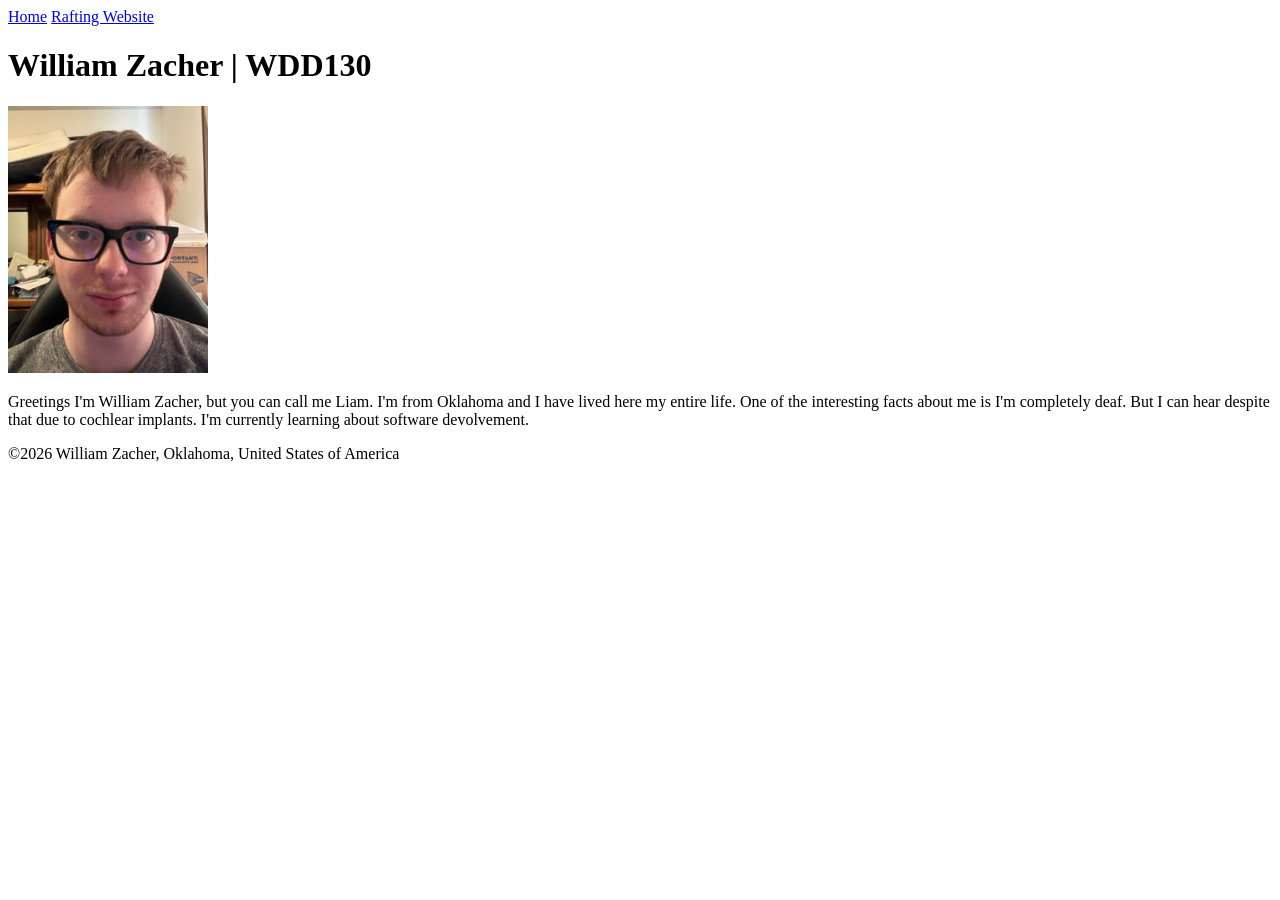
==== index.html @ 44ba33a0 "Learning to become STYLISH" ====
<!DOCTYPE html>
<html lang="en">

<head>
    <meta charset="UTF-8">
    <meta name="viewport" content="width=device-width, initial-scale=1.0">
    <title>William Zacher | WDD 130</title>
    <link rel="stylesheet" href="styles/styles.css">
</head>

<body>
    <header>
        <nav>
            <a href="#">Home</a>
            <a href="wwr/">Rafting Website</a>
        </nav>
    </header>
    <main>
        <h1>William Zacher | WDD130</h1>
        <img src="images/profile.jpeg" alt="Photo of William Zacher" width="200">
        <p>
            Greetings I'm William Zacher, but you can call me Liam. I'm from Oklahoma and I have
            lived here my entire life. One of the interesting facts about me is I'm completely deaf.
            But I can hear despite that due to cochlear implants. I'm currently learning about
            software devolvement.
        </p>
    </main>
    <footer>
        <p>©2026 William Zacher, Oklahoma, United States of America</p>
    </footer>
</body>

</html>
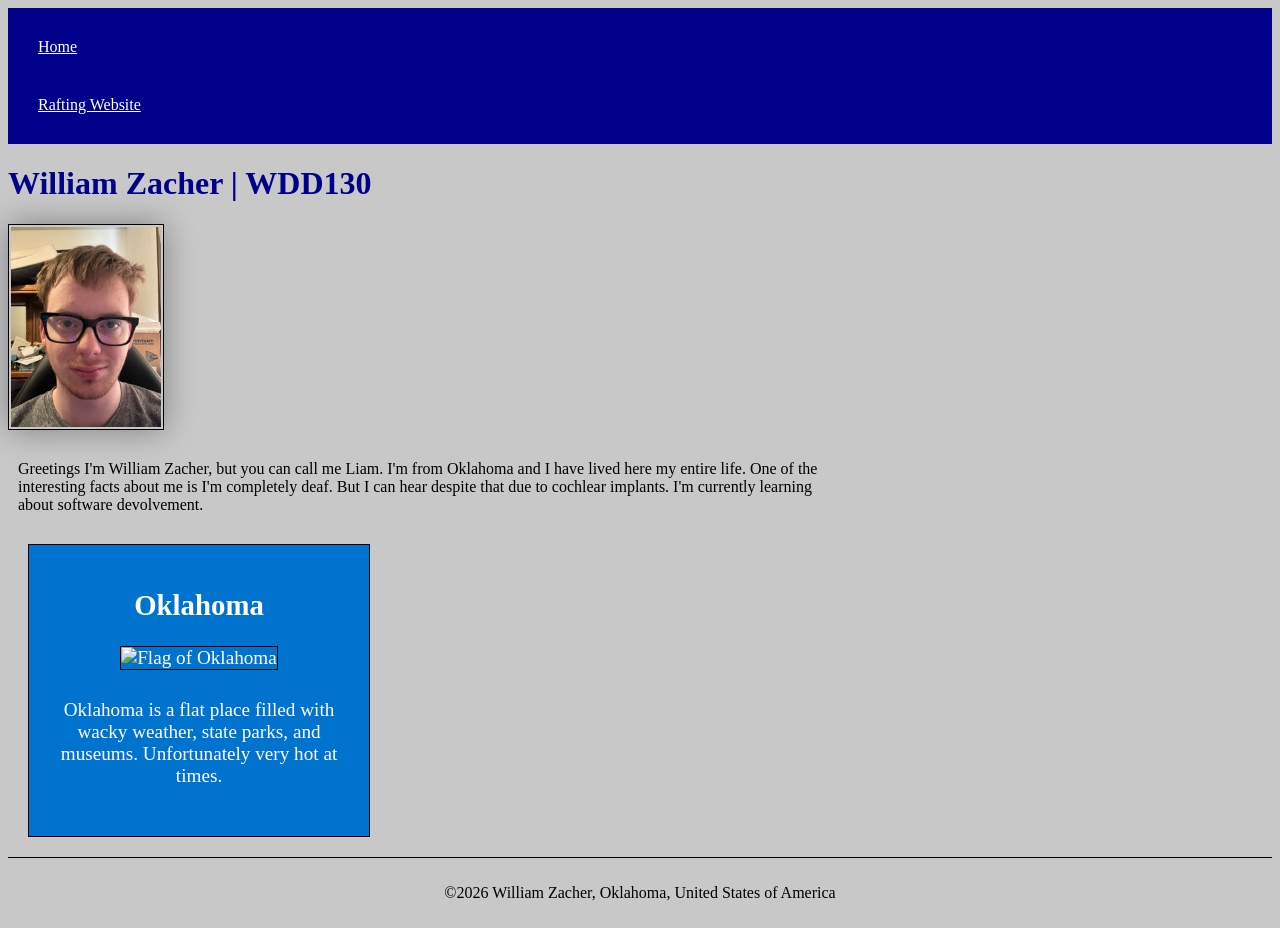
==== commit ee905e34: "Homepage update" ====
--- a/index.html
+++ b/index.html
@@ -6,6 +6,9 @@
     <meta name="viewport" content="width=device-width, initial-scale=1.0">
     <title>William Zacher | WDD 130</title>
     <link rel="stylesheet" href="styles/styles.css">
+    <meta name="description"
+      content="This home page is about William Zacher and it's used for the lessons of WDD130. This page is a nav page and home landing page.">
+    <meta name="author" content="William Zacher">
 </head>
 
 <body>
@@ -25,6 +28,18 @@
             software devolvement.
         </p>
     </main>
+    <aside>
+        <h2>
+            Oklahoma
+        </h2>
+        <img
+          src="https://thumb.wikimedia.org/wikipedia/commons/thumb/6/6e/Flag_of_Oklahoma.svg/960px-Flag_of_Oklahoma.svg.png?utm_source=en.wikipedia.org&utm_campaign=index&utm_content=thumbnail"
+          alt="Flag of Oklahoma">
+        <p>
+            Oklahoma is a flat place filled with wacky weather, state parks, and museums.
+            Unfortunately very hot at times.
+        </p>
+    </aside>
     <footer>
         <p>©2026 William Zacher, Oklahoma, United States of America</p>
     </footer>
--- a/styles/styles.css
+++ b/styles/styles.css
@@ -0,0 +1,59 @@
+body {
+    background-color: rgb(200, 200, 200);
+}
+
+nav {
+    background-color: darkblue;
+    padding: 10px;
+}
+
+nav a {
+    color: white;
+    display: block;
+    padding: 20px;
+}
+
+h1 {
+    color: darkblue;
+}
+
+main img {
+    width: 150px;
+    height: auto;
+    border: 1px solid black;
+    padding: 2px;
+    box-shadow: 0 0 30px gray;
+}
+
+p {
+    padding: 10px;
+}
+
+main {
+    max-width: 840px;
+}
+
+aside {
+    width: 300px;
+    margin: 20px;
+    border: 1px solid black;
+    padding: 20px;
+    background-color: rgb(0, 115, 207);
+    color: white;
+    font-size: larger;
+    text-align: center;
+
+}
+
+aside img {
+    width: 200px;
+    height: auto;
+    border: 1px solid black;
+    margin: auto auto;
+}
+
+footer {
+    margin-top: 15px;
+    border-top: 1px solid black;
+    text-align: center;
+}
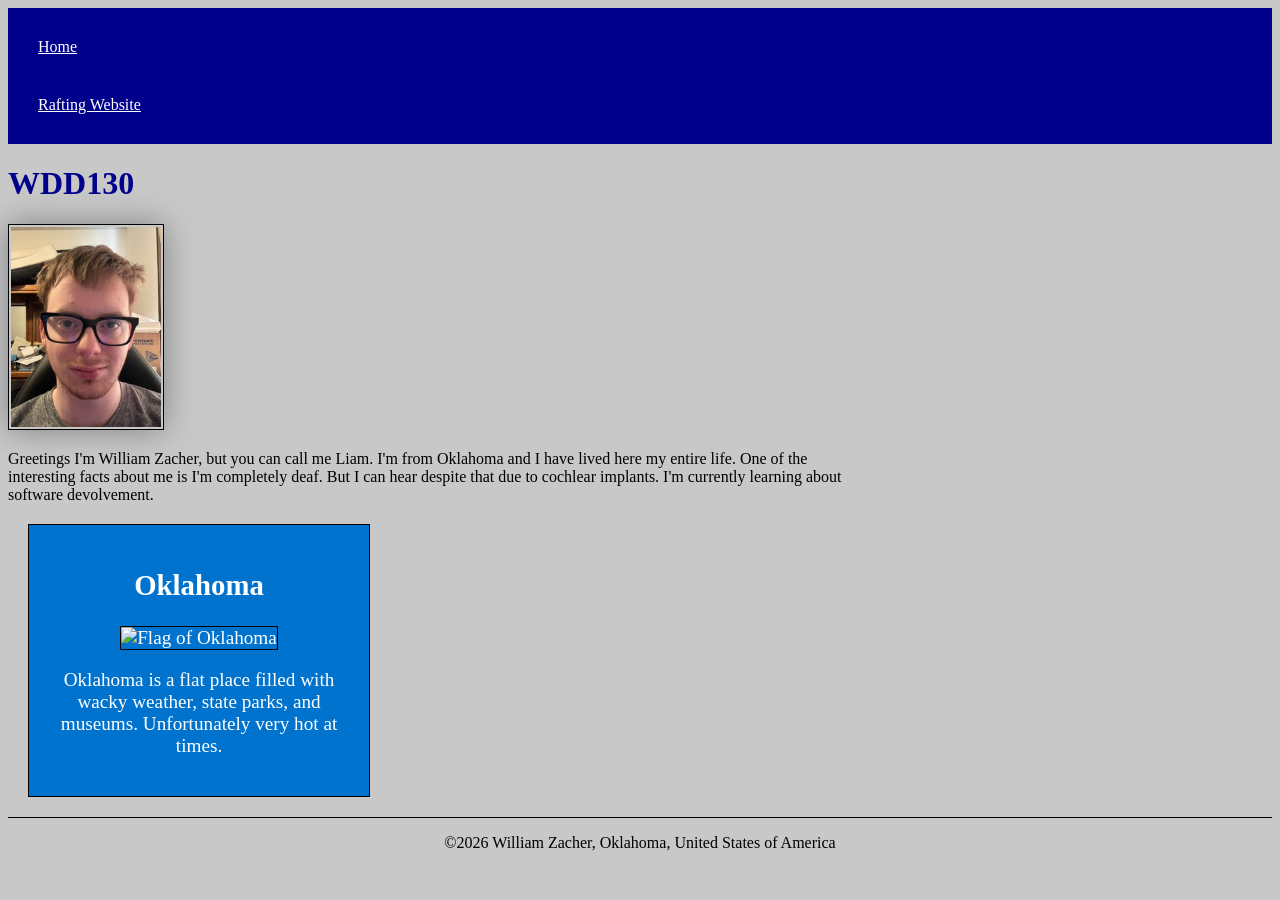
==== commit 40c7c47b: "ow X" ====
--- a/index.html
+++ b/index.html
@@ -19,7 +19,7 @@
         </nav>
     </header>
     <main>
-        <h1>William Zacher | WDD130</h1>
+        <h1>WDD130</h1>
         <img src="images/profile.jpeg" alt="Photo of William Zacher" width="200">
         <p>
             Greetings I'm William Zacher, but you can call me Liam. I'm from Oklahoma and I have
--- a/styles/styles.css
+++ b/styles/styles.css
@@ -56,4 +56,8 @@
     margin-top: 15px;
     border-top: 1px solid black;
     text-align: center;
+}
+
+p {
+    padding: 0px;
 }
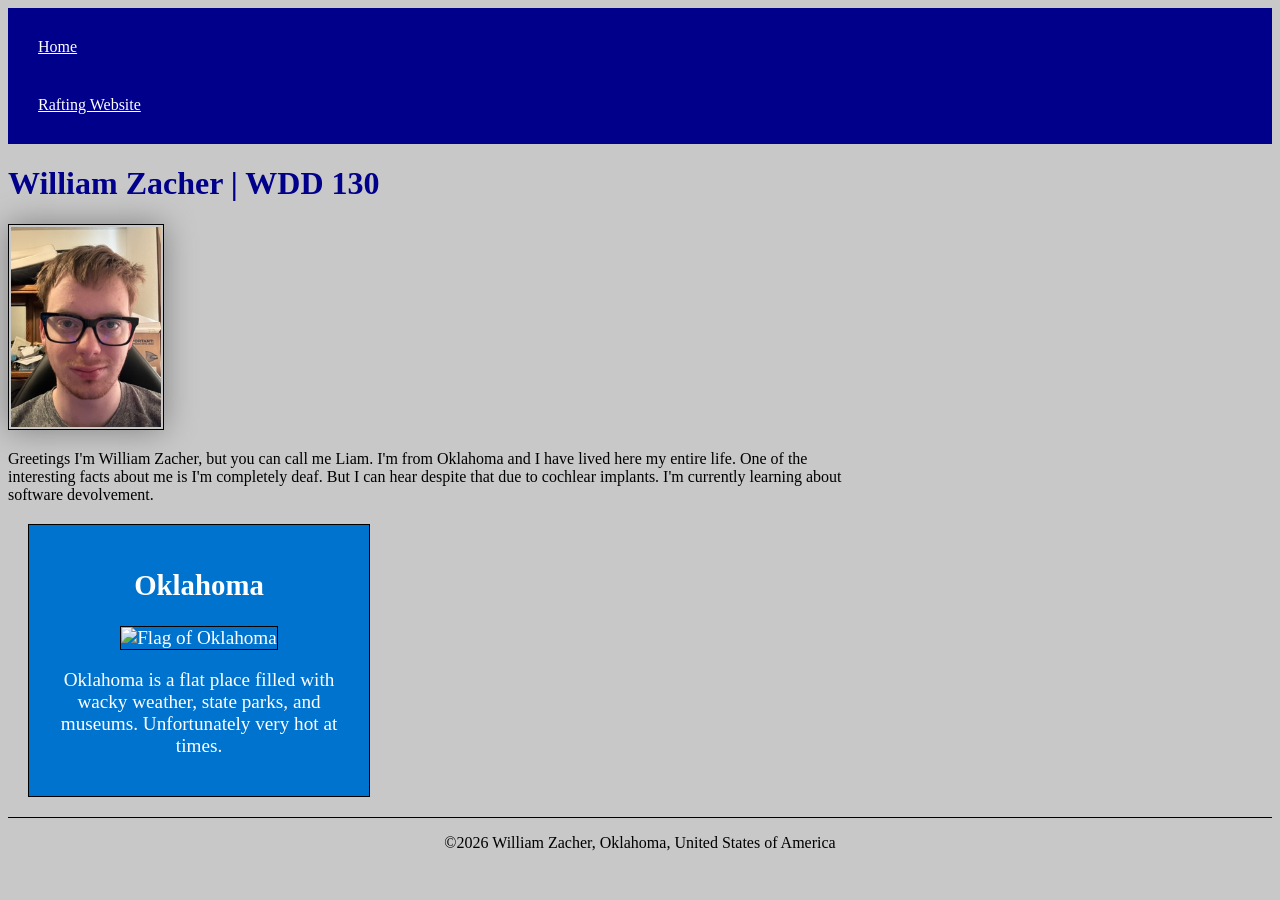
==== commit 15af1ad8: "maybethis time?" ====
--- a/index.html
+++ b/index.html
@@ -19,7 +19,7 @@
         </nav>
     </header>
     <main>
-        <h1>WDD130</h1>
+        <h1>William Zacher | WDD 130</h1>
         <img src="images/profile.jpeg" alt="Photo of William Zacher" width="200">
         <p>
             Greetings I'm William Zacher, but you can call me Liam. I'm from Oklahoma and I have
--- a/styles/styles.css
+++ b/styles/styles.css
@@ -59,5 +59,5 @@
 }
 
 p {
-    padding: 0px;
+    padding: 0;
 }
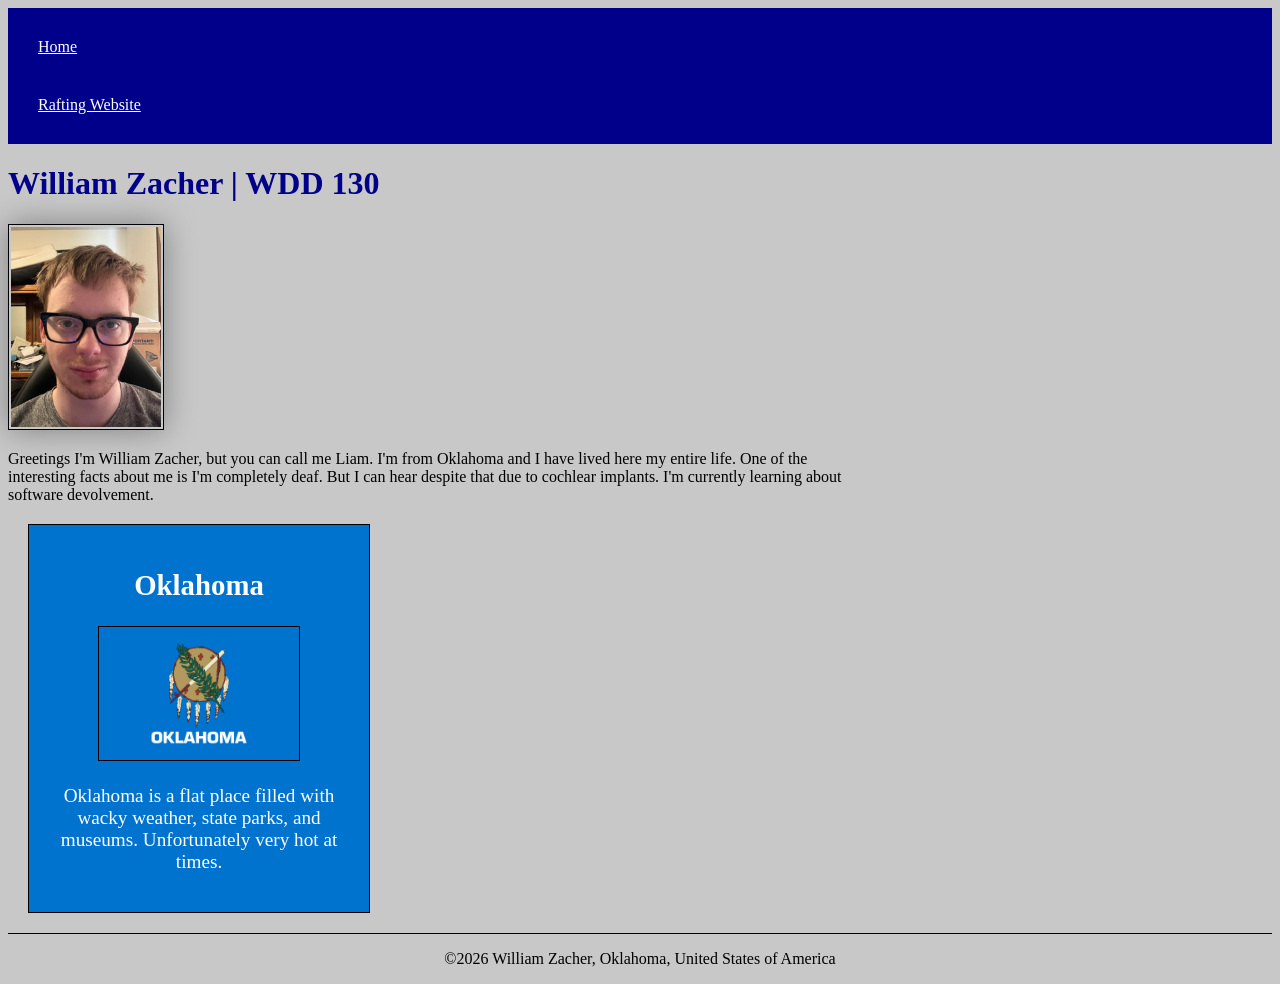
==== commit 0fac9ef5: "fixed the image not being copied off of the internet" ====
--- a/index.html
+++ b/index.html
@@ -32,9 +32,7 @@
         <h2>
             Oklahoma
         </h2>
-        <img
-          src="https://thumb.wikimedia.org/wikipedia/commons/thumb/6/6e/Flag_of_Oklahoma.svg/960px-Flag_of_Oklahoma.svg.png?utm_source=en.wikipedia.org&utm_campaign=index&utm_content=thumbnail"
-          alt="Flag of Oklahoma">
+        <img src="images/Flag_of_Oklahoma.svg.png" alt="Flag of Oklahoma">
         <p>
             Oklahoma is a flat place filled with wacky weather, state parks, and museums.
             Unfortunately very hot at times.
--- a/styles/styles.css
+++ b/styles/styles.css
@@ -26,7 +26,7 @@
 }
 
 p {
-    padding: 10px;
+    padding: 0;
 }
 
 main {
@@ -56,8 +56,4 @@
     margin-top: 15px;
     border-top: 1px solid black;
     text-align: center;
-}
-
-p {
-    padding: 0;
 }
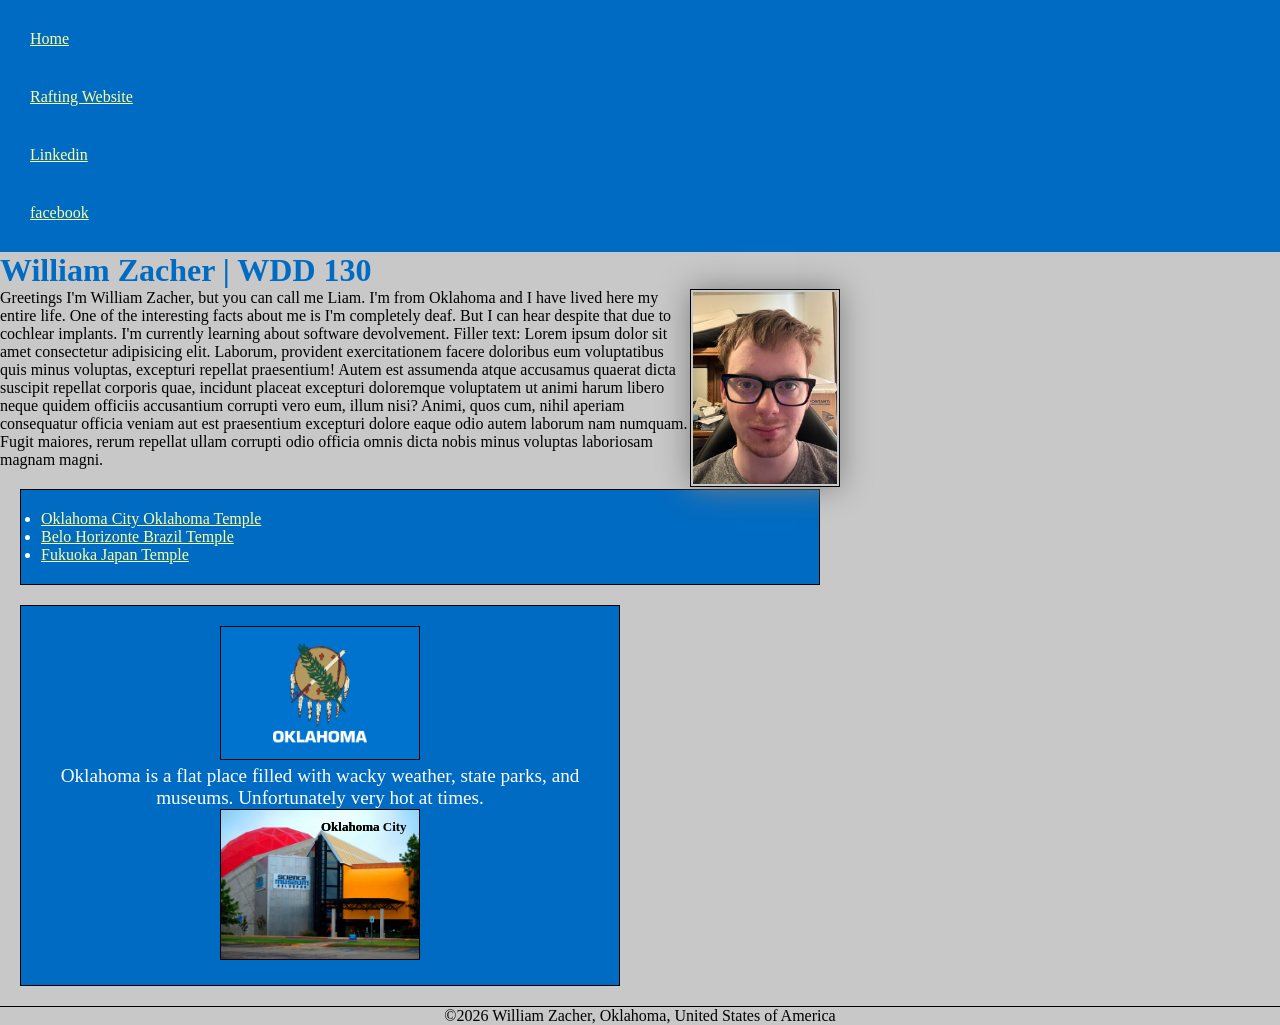
==== commit 9d34ab2e: "a" ====
--- a/index.html
+++ b/index.html
@@ -1,5 +1,7 @@
 <!DOCTYPE html>
 <html lang="en">
+<!-- this is a comment -->
+<!-- You can use control / to comment code -->
 
 <head>
     <meta charset="UTF-8">
@@ -16,19 +18,37 @@
         <nav>
             <a href="#">Home</a>
             <a href="wwr/">Rafting Website</a>
+            <a href="https://linkedin.com">Linkedin</a>
+            <a href="https://facebook.com">facebook</a>
         </nav>
     </header>
     <main>
         <h1>William Zacher | WDD 130</h1>
-        <img src="images/profile.jpeg" alt="Photo of William Zacher" width="200">
+        <img id="profile" src="images/profile.jpeg" alt="Photo of William Zacher" width="200">
         <p>
             Greetings I'm William Zacher, but you can call me Liam. I'm from Oklahoma and I have
             lived here my entire life. One of the interesting facts about me is I'm completely deaf.
             But I can hear despite that due to cochlear implants. I'm currently learning about
             software devolvement.
+            Filler text: Lorem ipsum dolor sit amet consectetur adipisicing elit. Laborum, provident
+            exercitationem facere doloribus eum voluptatibus quis minus voluptas, excepturi repellat
+            praesentium! Autem est assumenda atque accusamus quaerat dicta suscipit repellat
+            corporis quae, incidunt placeat excepturi doloremque voluptatem ut animi harum libero
+            neque quidem officiis accusantium corrupti vero eum, illum nisi? Animi, quos cum, nihil
+            aperiam consequatur officia veniam aut est praesentium excepturi dolore eaque odio autem
+            laborum nam numquam. Fugit maiores, rerum repellat ullam corrupti odio officia omnis
+            dicta nobis minus voluptas laboriosam magnam magni.
         </p>
+        <ul class="box ">
+            <li><a href="https://www.churchofjesuschrist.org/temples/details/oklahoma-city-oklahoma-temple"
+                  target="_blank" rel="noopener">Oklahoma City Oklahoma Temple</a></li>
+            <li><a href="https://www.churchofjesuschrist.org/temples/details/belo-horizonte-brazil-temple"
+                  target="_blank" rel="noopener">Belo Horizonte Brazil Temple</a></li>
+            <li><a href="https://www.churchofjesuschrist.org/temples/details/fukuoka-japan-temple"
+                  target="_blank" rel="noopener">Fukuoka Japan Temple</a></li>
+        </ul>
     </main>
-    <aside>
+    <aside class="box ">
         <h2>
             Oklahoma
         </h2>
@@ -37,6 +57,8 @@
             Oklahoma is a flat place filled with wacky weather, state parks, and museums.
             Unfortunately very hot at times.
         </p>
+        <img src="images/Science-Museum-Oklahoma.jpg" alt="Oklahoma Science Museum">
+        <h2>Oklahoma City</h2>
     </aside>
     <footer>
         <p>©2026 William Zacher, Oklahoma, United States of America</p>
--- a/styles/styles.css
+++ b/styles/styles.css
@@ -1,20 +1,39 @@
+:root {
+    /* --variable: value; */
+    /* to grab variable use 
+    value: var(--variable);
+    it acts like the value so very helpful 
+     */
+    --normal-background-color: rgb(0, 107, 194);
+    --normal-text-color: white;
+    --link-color: rgb(249, 255, 162);
+}
+
+* {
+    margin: 0;
+    padding: 0;
+    box-sizing: border-box;
+}
+
 body {
     background-color: rgb(200, 200, 200);
+    /* pure white is evil to the eyes most of the time */
 }
 
+/* This is a comment. You can use control / to comment code */
 nav {
-    background-color: darkblue;
+    background-color: var(--normal-background-color);
     padding: 10px;
 }
 
 nav a {
-    color: white;
+    color: var(--link-color);
     display: block;
     padding: 20px;
 }
 
 h1 {
-    color: darkblue;
+    color: var(--normal-background-color);
 }
 
 main img {
@@ -23,6 +42,7 @@
     border: 1px solid black;
     padding: 2px;
     box-shadow: 0 0 30px gray;
+    float: right;
 }
 
 p {
@@ -34,12 +54,8 @@
 }
 
 aside {
-    width: 300px;
-    margin: 20px;
-    border: 1px solid black;
-    padding: 20px;
-    background-color: rgb(0, 115, 207);
-    color: white;
+    position: relative;
+    width: 600px;
     font-size: larger;
     text-align: center;
 
@@ -56,4 +72,31 @@
     margin-top: 15px;
     border-top: 1px solid black;
     text-align: center;
-}+}
+
+main ul {
+    clear: both;
+}
+
+ul a {
+    color: var(--link-color);
+}
+
+aside h2 {
+    font-size: small;
+    position: absolute;
+    bottom: 150px;
+    left: 300px;
+    color: black;
+}
+
+/* Class Selectors */
+.box {
+    border: 1px solid black;
+    padding: 20px;
+    margin: 20px;
+    background-color: var(--normal-background-color);
+    color: var(--normal-text-color);
+}
+
+/* Id Selectors */
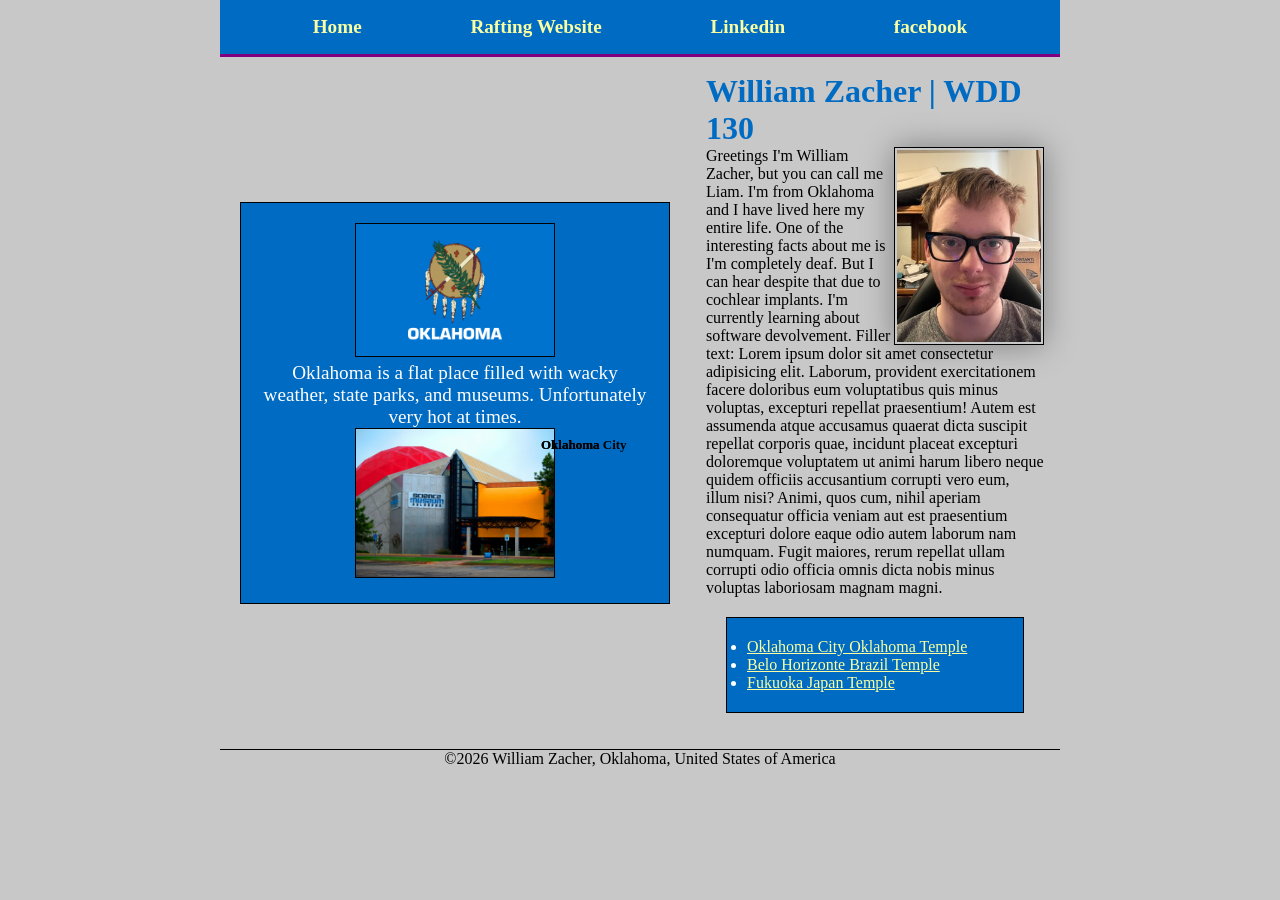
==== commit dde7226d: "yeet" ====
--- a/index.html
+++ b/index.html
@@ -22,44 +22,52 @@
             <a href="https://facebook.com">facebook</a>
         </nav>
     </header>
-    <main>
-        <h1>William Zacher | WDD 130</h1>
-        <img id="profile" src="images/profile.jpeg" alt="Photo of William Zacher" width="200">
-        <p>
-            Greetings I'm William Zacher, but you can call me Liam. I'm from Oklahoma and I have
-            lived here my entire life. One of the interesting facts about me is I'm completely deaf.
-            But I can hear despite that due to cochlear implants. I'm currently learning about
-            software devolvement.
-            Filler text: Lorem ipsum dolor sit amet consectetur adipisicing elit. Laborum, provident
-            exercitationem facere doloribus eum voluptatibus quis minus voluptas, excepturi repellat
-            praesentium! Autem est assumenda atque accusamus quaerat dicta suscipit repellat
-            corporis quae, incidunt placeat excepturi doloremque voluptatem ut animi harum libero
-            neque quidem officiis accusantium corrupti vero eum, illum nisi? Animi, quos cum, nihil
-            aperiam consequatur officia veniam aut est praesentium excepturi dolore eaque odio autem
-            laborum nam numquam. Fugit maiores, rerum repellat ullam corrupti odio officia omnis
-            dicta nobis minus voluptas laboriosam magnam magni.
-        </p>
-        <ul class="box ">
-            <li><a href="https://www.churchofjesuschrist.org/temples/details/oklahoma-city-oklahoma-temple"
-                  target="_blank" rel="noopener">Oklahoma City Oklahoma Temple</a></li>
-            <li><a href="https://www.churchofjesuschrist.org/temples/details/belo-horizonte-brazil-temple"
-                  target="_blank" rel="noopener">Belo Horizonte Brazil Temple</a></li>
-            <li><a href="https://www.churchofjesuschrist.org/temples/details/fukuoka-japan-temple"
-                  target="_blank" rel="noopener">Fukuoka Japan Temple</a></li>
-        </ul>
-    </main>
-    <aside class="box ">
-        <h2>
-            Oklahoma
-        </h2>
-        <img src="images/Flag_of_Oklahoma.svg.png" alt="Flag of Oklahoma">
-        <p>
-            Oklahoma is a flat place filled with wacky weather, state parks, and museums.
-            Unfortunately very hot at times.
-        </p>
-        <img src="images/Science-Museum-Oklahoma.jpg" alt="Oklahoma Science Museum">
-        <h2>Oklahoma City</h2>
-    </aside>
+    <div class="grid">
+        <main>
+            <h1>William Zacher | WDD 130</h1>
+            <img id="profile" src="images/profile.jpeg" alt="Photo of William Zacher" width="200">
+            <p>
+                Greetings I'm William Zacher, but you can call me Liam. I'm from Oklahoma and I have
+                lived here my entire life. One of the interesting facts about me is I'm completely
+                deaf.
+                But I can hear despite that due to cochlear implants. I'm currently learning about
+                software devolvement.
+                Filler text: Lorem ipsum dolor sit amet consectetur adipisicing elit. Laborum,
+                provident
+                exercitationem facere doloribus eum voluptatibus quis minus voluptas, excepturi
+                repellat
+                praesentium! Autem est assumenda atque accusamus quaerat dicta suscipit repellat
+                corporis quae, incidunt placeat excepturi doloremque voluptatem ut animi harum
+                libero
+                neque quidem officiis accusantium corrupti vero eum, illum nisi? Animi, quos cum,
+                nihil
+                aperiam consequatur officia veniam aut est praesentium excepturi dolore eaque odio
+                autem
+                laborum nam numquam. Fugit maiores, rerum repellat ullam corrupti odio officia omnis
+                dicta nobis minus voluptas laboriosam magnam magni.
+            </p>
+            <ul class="box ">
+                <li><a href="https://www.churchofjesuschrist.org/temples/details/oklahoma-city-oklahoma-temple"
+                      target="_blank" rel="noopener">Oklahoma City Oklahoma Temple</a></li>
+                <li><a href="https://www.churchofjesuschrist.org/temples/details/belo-horizonte-brazil-temple"
+                      target="_blank" rel="noopener">Belo Horizonte Brazil Temple</a></li>
+                <li><a href="https://www.churchofjesuschrist.org/temples/details/fukuoka-japan-temple"
+                      target="_blank" rel="noopener">Fukuoka Japan Temple</a></li>
+            </ul>
+        </main>
+        <aside class="box ">
+            <h2>
+                Oklahoma
+            </h2>
+            <img src="images/Flag_of_Oklahoma.svg.png" alt="Flag of Oklahoma">
+            <p>
+                Oklahoma is a flat place filled with wacky weather, state parks, and museums.
+                Unfortunately very hot at times.
+            </p>
+            <img src="images/Science-Museum-Oklahoma.jpg" alt="Oklahoma Science Museum">
+            <h2>Oklahoma City</h2>
+        </aside>
+    </div>
     <footer>
         <p>©2026 William Zacher, Oklahoma, United States of America</p>
     </footer>
--- a/styles/styles.css
+++ b/styles/styles.css
@@ -23,13 +23,20 @@
 /* This is a comment. You can use control / to comment code */
 nav {
     background-color: var(--normal-background-color);
-    padding: 10px;
+
+    display: flex;
+    justify-content: space-evenly;
+    align-items: center;
 }
 
 nav a {
+    text-decoration: none;
     color: var(--link-color);
     display: block;
-    padding: 20px;
+    padding: 1rem;
+    font-size: 1.2rem;
+    font-weight: 600;
+
 }
 
 h1 {
@@ -51,14 +58,17 @@
 
 main {
     max-width: 840px;
+    grid-column: 2/3;
+    margin: 1rem;
 }
 
 aside {
     position: relative;
-    width: 600px;
+    max-width: 600px;
     font-size: larger;
     text-align: center;
-
+    grid-row: 1/2;
+    grid-column: 1/2;
 }
 
 aside img {
@@ -69,7 +79,6 @@
 }
 
 footer {
-    margin-top: 15px;
     border-top: 1px solid black;
     text-align: center;
 }
@@ -90,6 +99,23 @@
     color: black;
 }
 
+header,
+.grid,
+footer {
+    max-width: 840px;
+    margin: 0 auto;
+}
+
+header {
+    border-bottom: 3px solid purple;
+}
+
+.grid {
+    display: grid;
+    place-items: center;
+    grid-column: 1fr 1fr 1fr;
+}
+
 /* Class Selectors */
 .box {
     border: 1px solid black;
